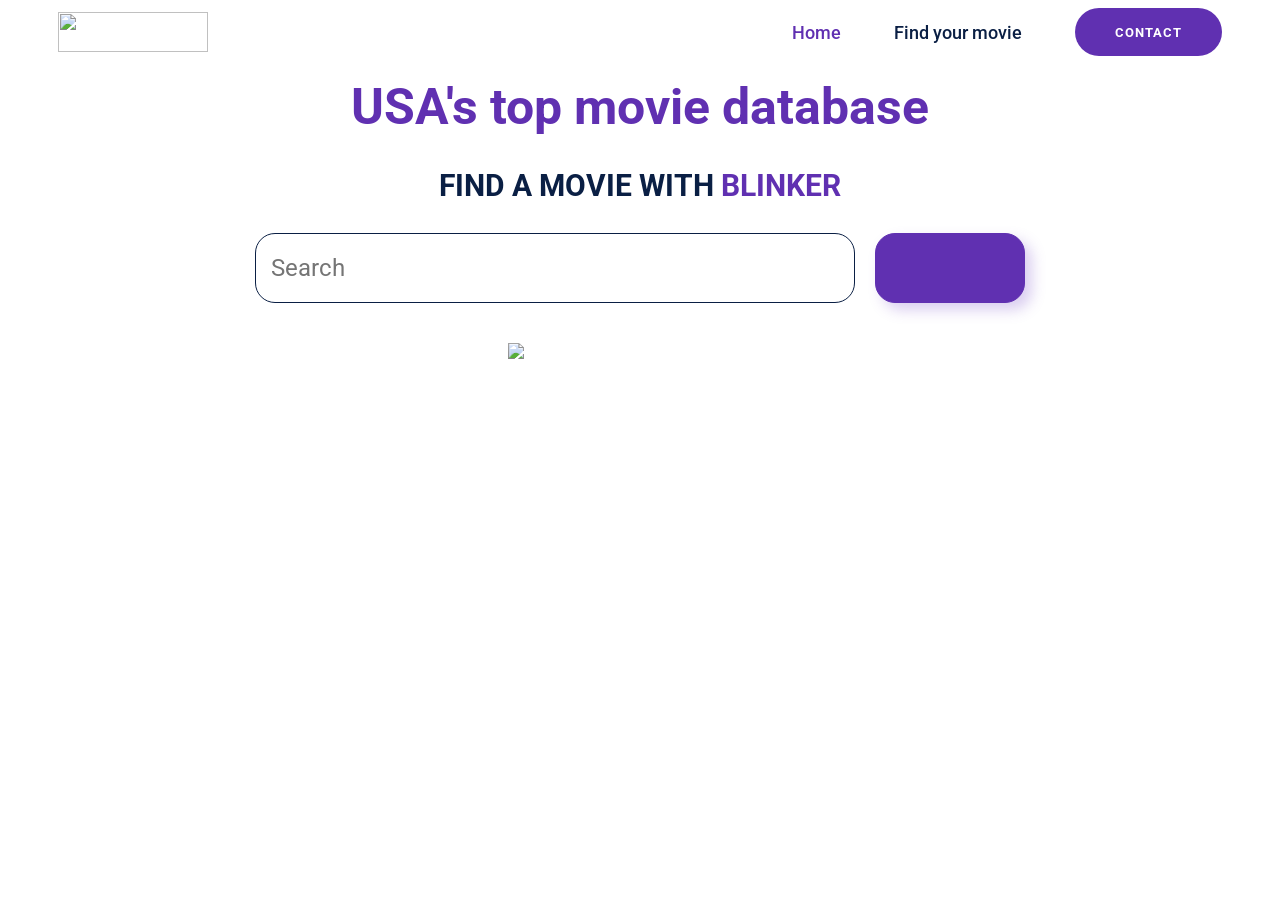
==== index.html @ 34a37c68 "top section" ====
<!DOCTYPE html>
<html lang="en">
<head>
    <meta charset="UTF-8">
    <meta name="viewport" content="width=device-width, initial-scale=1.0">
    <title>Movie Database</title>
    <link rel="stylesheet" href="style.css">
    <link rel="icon" href="/favicon.ico">
    <script src="https://kit.fontawesome.com/980f9b63b6.js" crossorigin="anonymous"></script>
  
</head>
<body>
    <header class="navbar">
        <div class="nav content-wrapper justify-between align-center">
            <div class="logo">
                <img  class="logo" src="https://dev.d24jig8s1lr7n9.amplifyapp.com/img/blinker-icon.4f9b2663.png">
            </div>
        <div class="links align-center justify-between">
            <a class="link router-link-exact-active router-link-active" href="">Home</a>
            <a href="http://127.0.0.1:51849/film.html">Find your movie</a>
            <a class="btn-contact">Contact</a>
        </div>
        </div>
    </header>
    <section id="landing-page">
        <div class="content__wrapper">
            <h1>
                USA's top movie database
            </h1>
            <h2>
                Find a movie with <span class="purple">Blinker</span>
            </h2>
            <div class="input__wrapper">
                <input type="text" placeholder="Search">
                <button class="not-loading">
                    <i class="fa-solid fa-magnifying-glass"></i>
                </button>
            </div>
        </div>
        <img class="building" src="https://dev.d24jig8s1lr7n9.amplifyapp.com/img/building.681ea6bf.png">
    </section>
</body>
</html>
---- style.css ----
@import url('https://fonts.googleapis.com/css2?family=Roboto:wght@400;500;700&display=swap');
* {
  font-family: 'Roboto', sans-serif;
  box-sizing: border-box;
  }

  .purple {
    color:rgb(96, 48, 177);
  }

.navbar {
    display: flex;
    align-items: center;
    padding: 0px  50px;
    font-size: 18px;
    font-weight: 500;
}

.navbar .logo {
    height: 40px;
    width: 150px;
}

.align-center {
    align-items: center !important;
}

.justify-between {
    justify-content: space-between !important;
}

.content-wrapper {
    margin: 0 auto;
    width: 100%;
    max-width: 1200px;
    display: flex;
    flex-wrap: wrap;
    z-index: 2;
}

.navbar .links {
    display: flex;
    width: 100%;
    max-width: 430px;
}

.navbar .link {
    position: relative;
}

.navbar .router-link-exact-active {
    color: rgb(96, 48, 177) !important;
}

.navbar a {
    color: rgb(10, 31, 68) !important;
    text-decoration: none;
}

a.btn-contact {
    display: flex;
    cursor: pointer;
    max-height: 48px;
    min-height: 48px;
    padding: 12px 40px;
    align-items: center;
    border: 2px #5d3eff;
    border-radius: 50px;
    background-color: #6030b1;
    color: #fff !important;
    font-size: 13px;
    font-weight: 700;
    letter-spacing: 1px;
    text-transform: uppercase;
    transition: all .35s ease;
}

a.btn-contact:hover {
    background-color: #5d3eff;
}

h1 {
    max-width: 730px;
    font-weight: 700;
    line-height: 1.25;
    color: #6030b1;
    text-align: center;
    margin-bottom: 30px;
    margin: 0 auto;
    margin-top: 20px;
    font-size: 50px;
}

h2 {
    font-size: 30px;
    text-align: center;
    color: rgb(10, 31, 68);
    font-weight: 700;
    line-height: 1.5;
    text-transform: uppercase;
}

.input__wrapper {
    width: 100%;
    position: relative;
    display: flex;
    justify-content: center;
}

input {
    background-color: #fff;
    border-radius: 20px;
    border: 1px solid #0a1f44;
    color: #0a1f44;
    display: inline-block;
    height: 70px;
    line-height: 40px;
    outline: none;
    padding: 0 15px;
    width: 100%;
    width: 600px;
    font-size: 24px;
}

button.not-loading {
    border: 1px solid #6030b1;
    background-color: #6030b1;
    box-shadow: 7px 7px 14px rgba(134, 93, 204, .3);
    cursor: pointer;
}

button {
    width: 150px;
    margin-left: 20px;
    font-size: 40px;
    color: #fff;
    border-radius: 20px;
    transform: all .25 ease;
}

button:hover {
    background-color: #ff1493;
    border-color: #ff1493;
}

.building {
    margin-left: 500px;
    margin-top: 40px;
    height: 50vh;
    
}

#app {
    min-height: 100vh;
    display: flex;
    flex-direction: column;
    
}

.flex-col {
    flex-direction: column !important;
}

.flex {
    display: flex !important;
}

.navbarr {
    height: 326px;
    padding: 40px 15px;
    background-color: grey;
    align-items: center;
    position: relative;
    
}

.navbarr .logo img {
    width: 100%;
    height: 100%;
    object-fit: contain;
    display: block;
    height: 40px;
    width: 150px;
}

.navbarr .links {
    width: 100%;
    max-width: 430px;
}

#phone-nav {
    display: none;
    position: relative;
}

a.btnn-contact {
    display: flex;
    cursor: pointer;
    max-height: 48px;
    min-height: 48px;
    padding: 12px 40px;
    align-items: center;
    border: 2px #fff;
    border-radius: 50px;
    background-color: #fff;
    color: #6030b1 !important;
    font-size: 13px;
    font-weight: 700;
    letter-spacing: 1px;
    text-transform: uppercase;
    transition: all .35s ease;
}

a.btnn-contact:hover {
    background-color: #ff328f;
    color: #fff !important;
}

.tk {
    color: #fff;
    font-size: 18px;
    text-decoration: none;
}

.next__title {
    color: #fff;
    font-weight: lighter;
}

.input-wrap {
    width: 100%;
    max-width: 600px;
    position: relative;
    border-radius: 50px;
    overflow: hidden;
}

input .icee {
    color: rgba(0, 0, 0, .87);
    width: 100%;
    max-width: 800px;
    height: 60px;
    font-size: 20px;
    padding-left: 20px;
}

.search-wrapper {
    position: absolute;
    cursor: pointer;
    top: 0;
    bottom: 0;
    right: 0;
    z-index: 10000;
    padding: 0 20px 0 8px;
    color: #6030b1;
    font-size: 32px;
    transition: all .2s ease;
}

.fa-magnifying-glass:hover {
    color:#ff328f;
}

.overlay {
    background-image: url(./assets/block.jpg);
    background-repeat: no-repeat;
    background-position: 50%;
    background-size: cover;
    background-attachment: fixed;
    width: 100%;
    position: absolute;
    top: 0;
    left: 0;
    bottom: 0;
    right: 0;
    z-index: 1;
    
}

.overlay:after {
    content: "";
    position: absolute;
    top: 0;
    left: 0;
    right: 0;
    bottom: 0;
    background-color: rgba(41, 25, 71, .83);
    pointer-events: none;
}
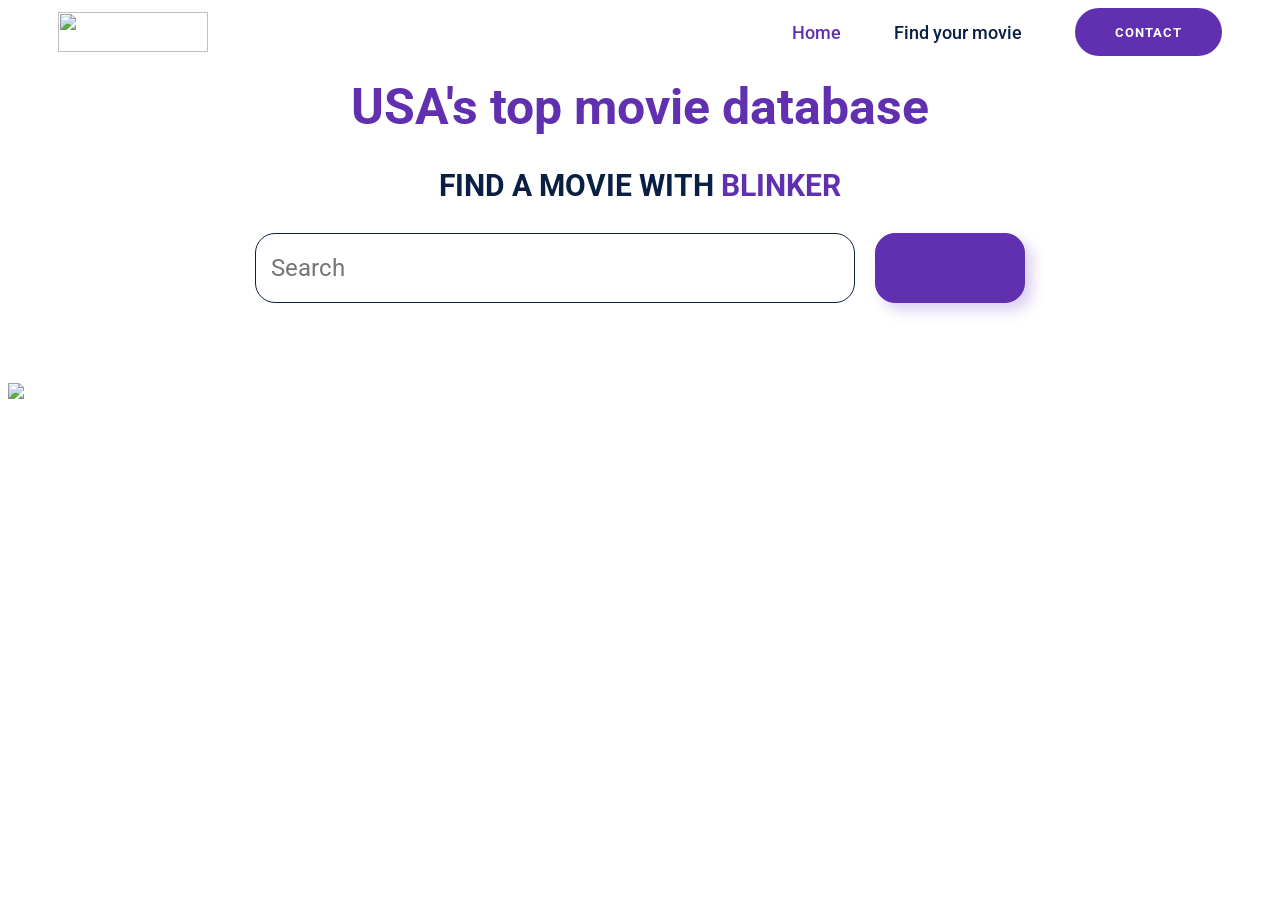
==== commit c430bb83: "added the loading state" ====
--- a/index.html
+++ b/index.html
@@ -7,7 +7,7 @@
     <link rel="stylesheet" href="style.css">
     <link rel="icon" href="/favicon.ico">
     <script src="https://kit.fontawesome.com/980f9b63b6.js" crossorigin="anonymous"></script>
-  
+    <script src="./index.js" defer></script>
 </head>
 <body>
     <header class="navbar">
@@ -17,27 +17,29 @@
             </div>
         <div class="links align-center justify-between">
             <a class="link router-link-exact-active router-link-active" href="">Home</a>
-            <a href="http://127.0.0.1:51849/film.html">Find your movie</a>
+            <a href="./film.html">Find your movie</a>
             <a class="btn-contact">Contact</a>
         </div>
         </div>
     </header>
     <section id="landing-page">
-        <div class="content__wrapper">
-            <h1>
+        <div class="content__wrapper flex-col align-center justify-between">
+            <h1 class="star">
                 USA's top movie database
             </h1>
-            <h2>
+            <h2 class="star">
                 Find a movie with <span class="purple">Blinker</span>
             </h2>
-            <div class="input__wrapper">
+            <div class="input__wrapper star">
                 <input type="text" placeholder="Search">
                 <button class="not-loading">
                     <i class="fa-solid fa-magnifying-glass"></i>
                 </button>
             </div>
+            <img class="building" src="https://dev.d24jig8s1lr7n9.amplifyapp.com/img/building.681ea6bf.png">
         </div>
-        <img class="building" src="https://dev.d24jig8s1lr7n9.amplifyapp.com/img/building.681ea6bf.png">
+    
+        
     </section>
 </body>
 </html>
--- a/style.css
+++ b/style.css
@@ -35,7 +35,13 @@
     max-width: 1200px;
     display: flex;
     flex-wrap: wrap;
+    
+    justify-content: center;
+    align-items: center;
+    
     z-index: 2;
+
+    
 }
 
 .navbar .links {
@@ -105,6 +111,7 @@
     position: relative;
     display: flex;
     justify-content: center;
+    margin-bottom: 80px;
 }
 
 input {
@@ -143,10 +150,16 @@
     border-color: #ff1493;
 }
 
+#landing-page {
+  
+}
+
 .building {
-    margin-left: 500px;
-    margin-top: 40px;
+   
     height: 50vh;
+   display: flex;
+    margin: 0 auto;
+    align-items: center;
     
 }
 
@@ -235,7 +248,7 @@
     overflow: hidden;
 }
 
-input .icee {
+.icee {
     color: rgba(0, 0, 0, .87);
     width: 100%;
     max-width: 800px;
@@ -286,4 +299,114 @@
     bottom: 0;
     background-color: rgba(41, 25, 71, .83);
     pointer-events: none;
-}+}
+
+#search {
+    position: relative;
+    padding: 40px 20px;
+    display: flex;
+    flex-direction: column;
+}
+
+.search-info {
+   color: #6030b1;
+}
+
+.team {
+    font-size: 28px;
+    line-height: 1.25;
+}
+
+.black-txt {
+    color: #0a1f44;
+    display: inline-block;
+    margin-bottom: 60px;
+}
+
+.fa-spinner {
+     animation: spinner 750ms infinite linear;
+}
+
+
+@keyframes spinner {
+    0% {
+        transform: rotate(0);
+    }
+
+    100% {
+        transform: rotate(360deg);
+    }
+}
+
+
+.loading-state {
+    display: flex;
+    justify-content: center;
+    align-items: center;
+    height: 100%;
+    color: #6030b1;
+     font-size: 40px;
+   }
+
+.loading-state--spinner {
+    display: none;    
+   }
+.loading-state .loading-state--spinner {
+    display: block;
+}
+
+.moviesGrid {
+    display: flex;
+    flex-wrap: wrap;
+    justify-content: center;
+    margin-top: 250px;
+}
+
+.movie-card {
+    
+    background-color: rgb(255, 255, 255);
+    box-shadow: rgba(0, 0, 0, 0.2) 0px 4px 8px 0px;
+    cursor: pointer;
+    margin: 10px;
+    transition: 0.3s;
+    border-radius: 10px;
+    border: 1px solid #ddd;
+    overflow: hidden;
+    max-width: 200px;
+  
+}
+
+.search-term {
+    color: #6030b1;
+}
+
+@keyframes fadeIn {
+    0% {
+        opacity: 0;
+        transform: translateY(20px);
+    }
+    100% {
+        opacity: 1;
+        transform: translateY(0);
+    }
+}
+
+h1.star, h2.star, .input__wrapper.star {
+    opacity: 0; /* Start invisible */
+    animation: fadeIn .5s ease forwards; /* Apply animation */
+}
+
+h1.star {
+    animation-delay: 0.3s; /* Delay for h1 */
+}
+
+h2.star {
+    animation-delay: 0.6s; /* Delay for h2 */
+}
+
+.input__wrapper.star {
+    animation-delay: 0.9s; /* Delay for input */
+}
+
+
+
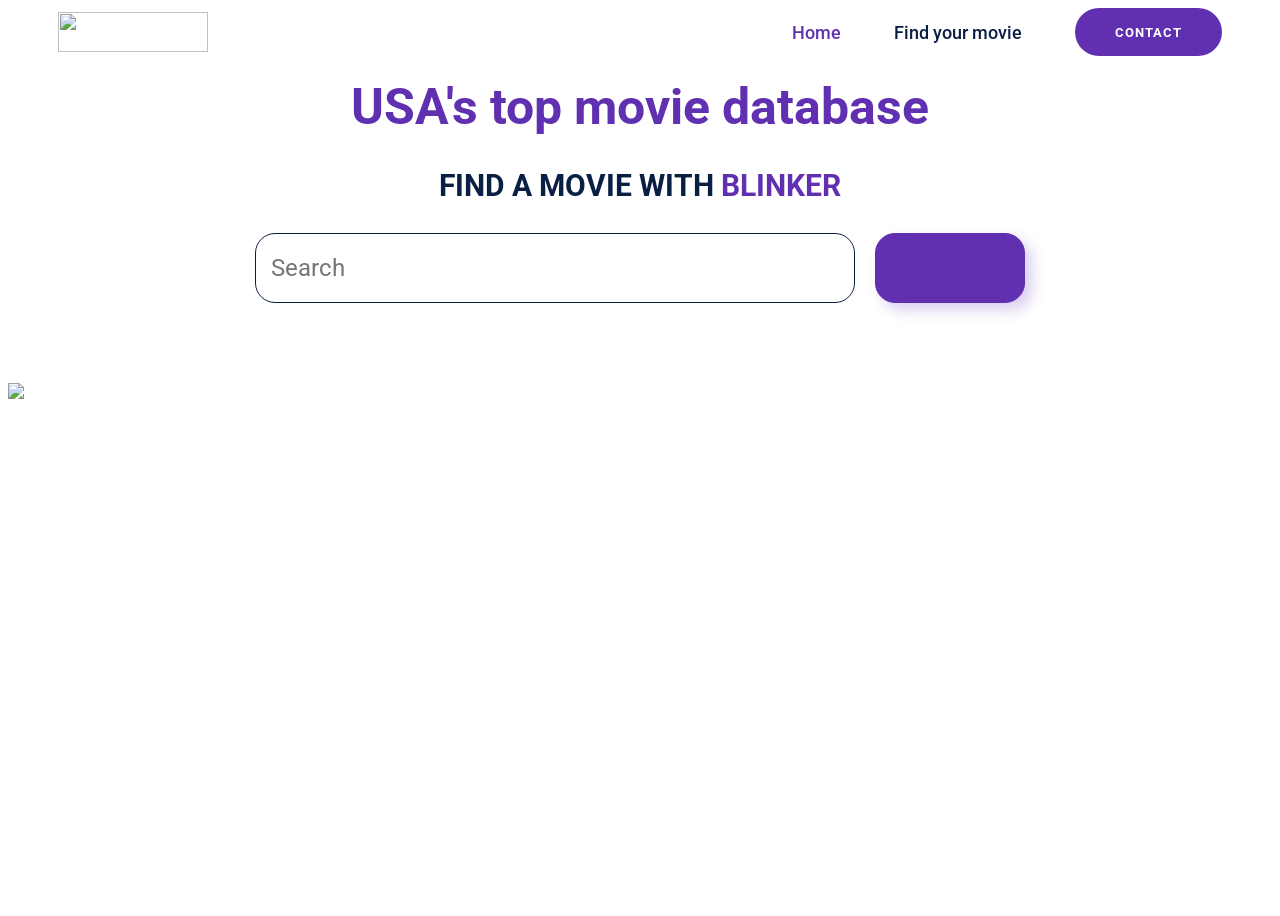
==== commit dc936532: "finished movie search" ====
--- a/index.html
+++ b/index.html
@@ -10,6 +10,7 @@
     <script src="./index.js" defer></script>
 </head>
 <body>
+    <div id="app">
     <header class="navbar">
         <div class="nav content-wrapper justify-between align-center">
             <div class="logo">
@@ -20,7 +21,22 @@
             <a href="./film.html">Find your movie</a>
             <a class="btn-contact">Contact</a>
         </div>
-        </div>
+        
+        <div id="phone-nav"> 
+            <div class="menu">
+                <i class="fa-solid fa-grip"></i>
+            </div>
+            <div class="close-btn">
+                <i class="fa-solid fa-xmark"></i>
+            </div>
+            <div class="showMenu">
+                <a href="" class="link router-link-exact-active router-link-active">Home</a>
+                <a href="./film.html" class="link">Find your movie</a>
+                <a href="" class="link router-link-exact-active router-link-active">Contact</a>
+            </div>
+         </div>   
+        
+    </div>
     </header>
     <section id="landing-page">
         <div class="content__wrapper flex-col align-center justify-between">
@@ -39,7 +55,7 @@
             <img class="building" src="https://dev.d24jig8s1lr7n9.amplifyapp.com/img/building.681ea6bf.png">
         </div>
     
-        
-    </section>
-</body>
+        </section>
+        </div>
+    </body>
 </html>
--- a/style.css
+++ b/style.css
@@ -83,6 +83,44 @@
 
 a.btn-contact:hover {
     background-color: #5d3eff;
+}
+
+#phone-nav {
+    position: relative;
+    display: none;
+}
+
+.bento-menu {
+    color: #6030b1;
+    
+}
+
+.close-btn {
+    pointer-events: auto;
+    position: absolute;
+    top: 0;
+    left: 0;
+    width: 37px;
+    height: 37px;
+    background-color: transparent;
+    z-index: 2000;
+    cursor: pointer;
+}
+
+.showMenu {
+    transform: translateX(100%);
+    opacity: 0;
+    position: fixed;
+    width: 100%;
+    height: 100vh;
+    top: 0;
+    left: 0;
+    z-index: 1005;
+    background-color: hsla(0, 0%, 100%, .95);
+    transition: all .4s ease;
+    display: flex;
+    flex-direction: column;
+    justify-content: center;
 }
 
 h1 {
@@ -201,11 +239,6 @@
     max-width: 430px;
 }
 
-#phone-nav {
-    display: none;
-    position: relative;
-}
-
 a.btnn-contact {
     display: flex;
     cursor: pointer;
@@ -408,5 +441,42 @@
     animation-delay: 0.9s; /* Delay for input */
 }
 
-
-
+.menu {
+    color: #6030b1;
+    
+}
+
+.pop {
+    color: #fff;
+
+}
+
+.menu-toggle {
+    display: none;
+}
+
+#phone-nav .close-btn,
+#phone-nav .showMenu {
+  display: none;
+}
+
+@media (max-width: 768px) {
+    .navbar .links {
+        display: none;
+    }
+
+    #phone-nav {
+        display: block;
+    }
+
+    .link, a.btnn-contact {
+        display: none;
+    }
+
+}
+
+
+    
+
+
+
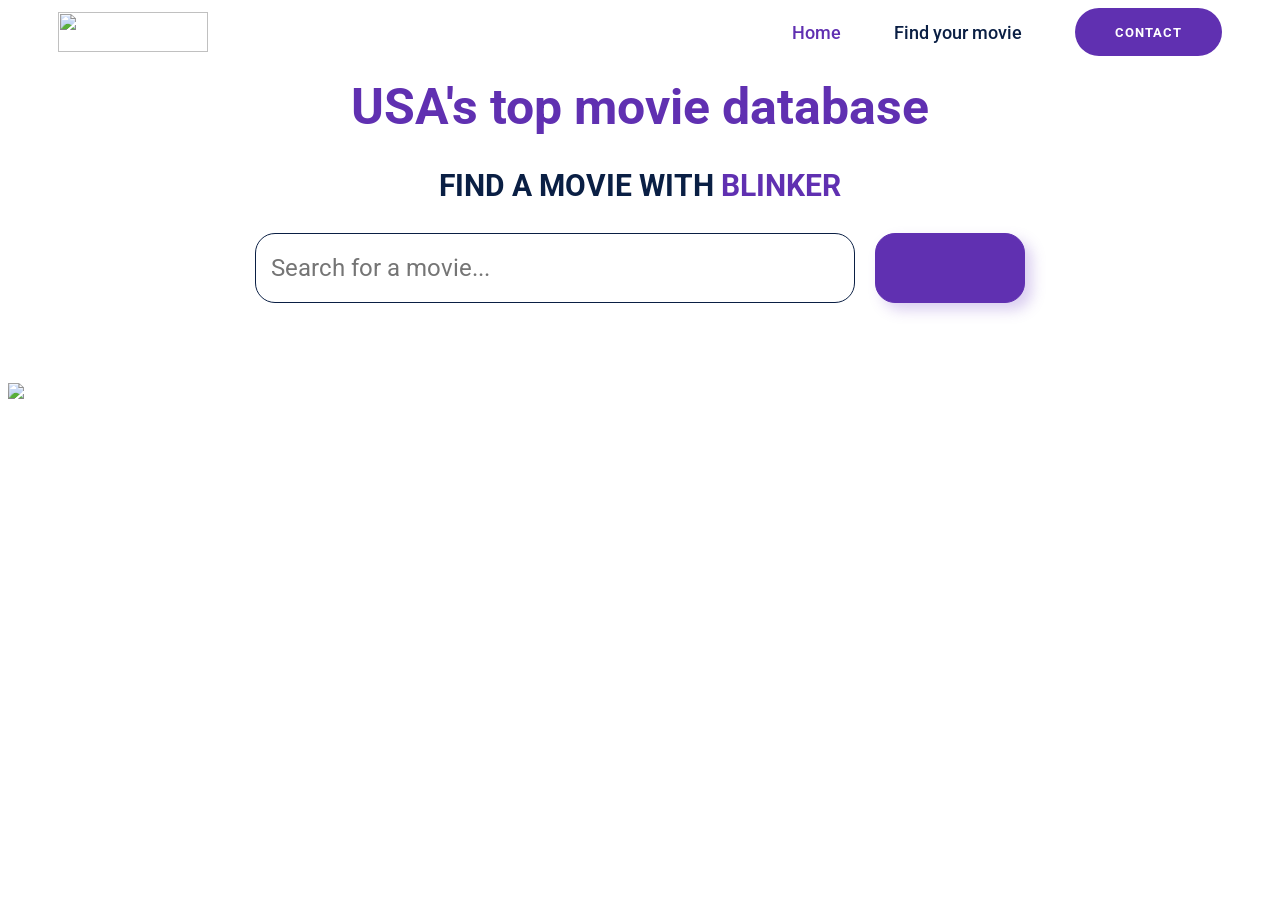
==== commit 61912167: "new javascript" ====
--- a/index.html
+++ b/index.html
@@ -22,17 +22,27 @@
             <a class="btn-contact">Contact</a>
         </div>
         
-        <div id="phone-nav"> 
+         <div id="phone-nav">  
+            <!-- <input type="checkbox" id="menu-togg"> -->
             <div class="menu">
+                <div>
                 <i class="fa-solid fa-grip"></i>
+                </div>
             </div>
             <div class="close-btn">
-                <i class="fa-solid fa-xmark"></i>
-            </div>
+                 <!-- onclick="document.getElementById('menu-togg').checked = false;" class="exit"> -->
+                
+                
+             </div>  
+
+
+
+
+           
             <div class="showMenu">
-                <a href="" class="link router-link-exact-active router-link-active">Home</a>
-                <a href="./film.html" class="link">Find your movie</a>
-                <a href="" class="link router-link-exact-active router-link-active">Contact</a>
+                <a href="" class="link router-link-exact-active router-link-active frog">Home</a>
+                <a href="./film.html" class="link frog">Find your movie</a>
+                <a href="" class="link router-link-exact-active router-link-active frog">Contact</a>
             </div>
          </div>   
         
@@ -47,10 +57,17 @@
                 Find a movie with <span class="purple">Blinker</span>
             </h2>
             <div class="input__wrapper star">
-                <input type="text" placeholder="Search">
-                <button class="not-loading">
+                
+                <input type="text" id="movieSearch" placeholder="Search for a movie...">
+                <button class="not-loading" onclick="redirectToResults()">
                     <i class="fa-solid fa-magnifying-glass"></i>
                 </button>
+
+                    
+                <!-- <button class="not-loading" onclick="redirectToResults();"> 
+                    <i class="fa-solid fa-magnifying-glass"></i>
+                </button> -->
+            
             </div>
             <img class="building" src="https://dev.d24jig8s1lr7n9.amplifyapp.com/img/building.681ea6bf.png">
         </div>
--- a/style.css
+++ b/style.css
@@ -2,6 +2,7 @@
 * {
   font-family: 'Roboto', sans-serif;
   box-sizing: border-box;
+
   }
 
   .purple {
@@ -443,11 +444,15 @@
 
 .menu {
     color: #6030b1;
+    display: flex;
+    justify-content: right;
     
 }
 
 .pop {
     color: #fff;
+    display: flex;
+    justify-content: right;
 
 }
 
@@ -455,28 +460,75 @@
     display: none;
 }
 
-#phone-nav .close-btn,
-#phone-nav .showMenu {
-  display: none;
-}
+#phone-nav {
+    position: relative;
+}
+
 
 @media (max-width: 768px) {
     .navbar .links {
         display: none;
     }
+    
+    .link, a.btnn-contact {
+        display: none;
+    }
 
     #phone-nav {
         display: block;
     }
-
-    .link, a.btnn-contact {
+}
+
+
+@media (max-width: 585px) {
+    h1, h2 {
+        text-align: left;
+    }
+
+    .input__wrapper {
+        flex-direction: column;
+    }
+
+    .input__wrapper input {
+        font-size: 16px;
+        height: 60px;
+        padding: 0 0 0 8px;
+        width: auto;
+    }
+
+    .input__wrapper button {
+        max-width: none !important;
+        width: 100%;
+        margin: 20px 0 0 0;
+    }
+
+    .building {
         display: none;
     }
-
-}
-
-
-    
-
-
-
+    
+}
+    
+@media (max-width: 500px ){
+    .next__title {
+        font-size: 28px;
+    }
+
+    h2 {
+        margin-bottom: 10px;
+    }
+
+    .nxt {
+        font-size: 16px;
+        height: 50px;
+    }
+
+    .pop {
+        position: absolute;
+    }
+
+
+}
+
+
+
+
